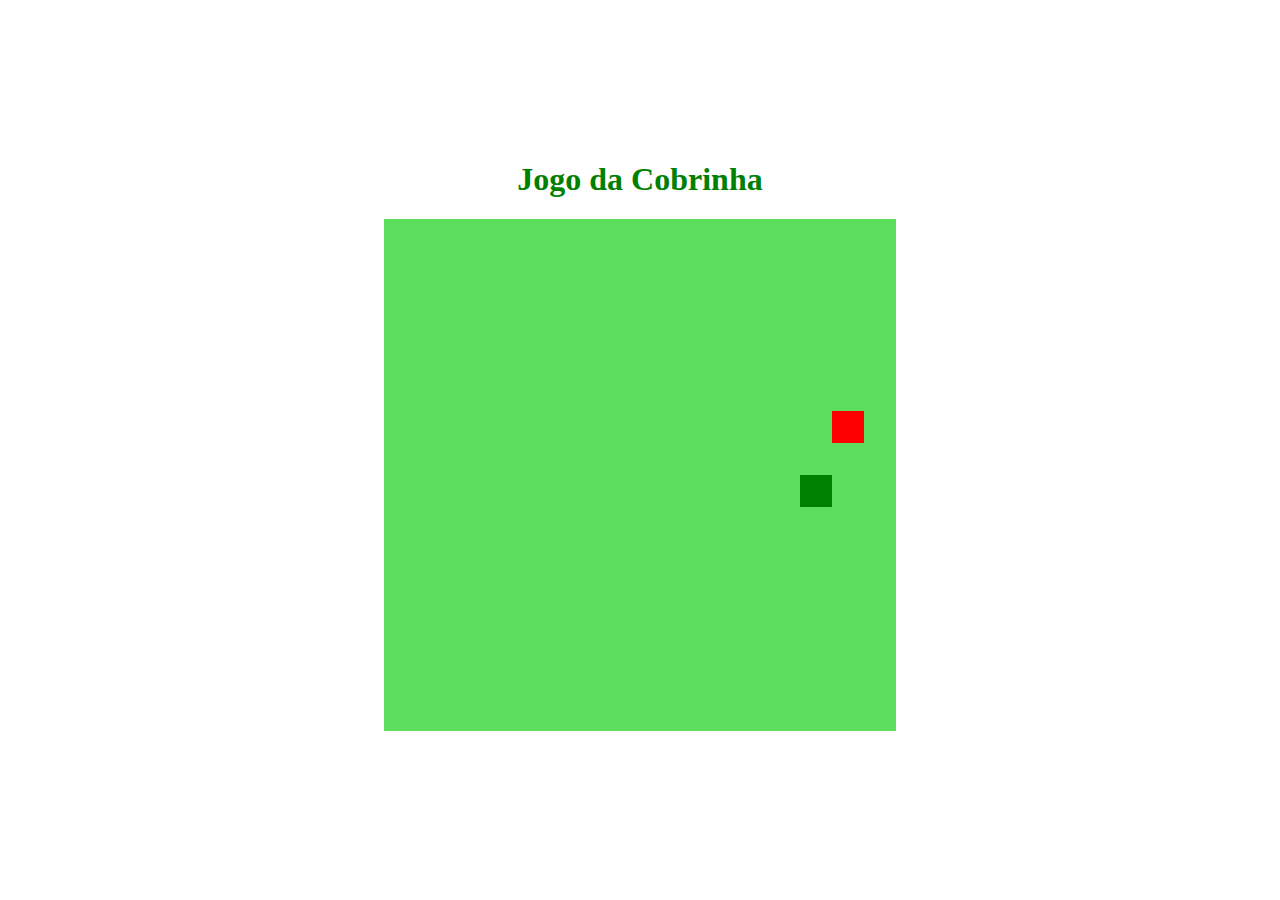
==== projeto_jogo_cobrinha_js/index.html @ f63b0e23 "desafios e jogo da cobrinha" ====
<!DOCTYPE html>
<html lang="pt-br">
    <head>
        <meta charset="UTF-8">
        <meta name="viewport" content="width=device-width, initial-scale=1.0">
        <meta http-equiv="X-UA-Compatible" content="ie=edge">
        <link rel="stylesheet" href="style.css">
        <script defer src="script.js"></script>
        <title>Jogo da Cobrinha</title>
    </head>
    <body>
        <h1>Jogo da Cobrinha</h1>
        <canvas id="snake" width="512" height="512"></canvas>
    </body>
</html>
---- projeto_jogo_cobrinha_js/style.css ----
body {
    height: 95vh;
    width: 95;
    display: flex; /* Define posicionamento */
    justify-content: center; /* Alinha horizontamente no meio*/
    align-items: center; /* Alinha verticalmente no meio*/
    flex-direction: column; /* Muda a direção do flex para coluna*/
    color: green;
}
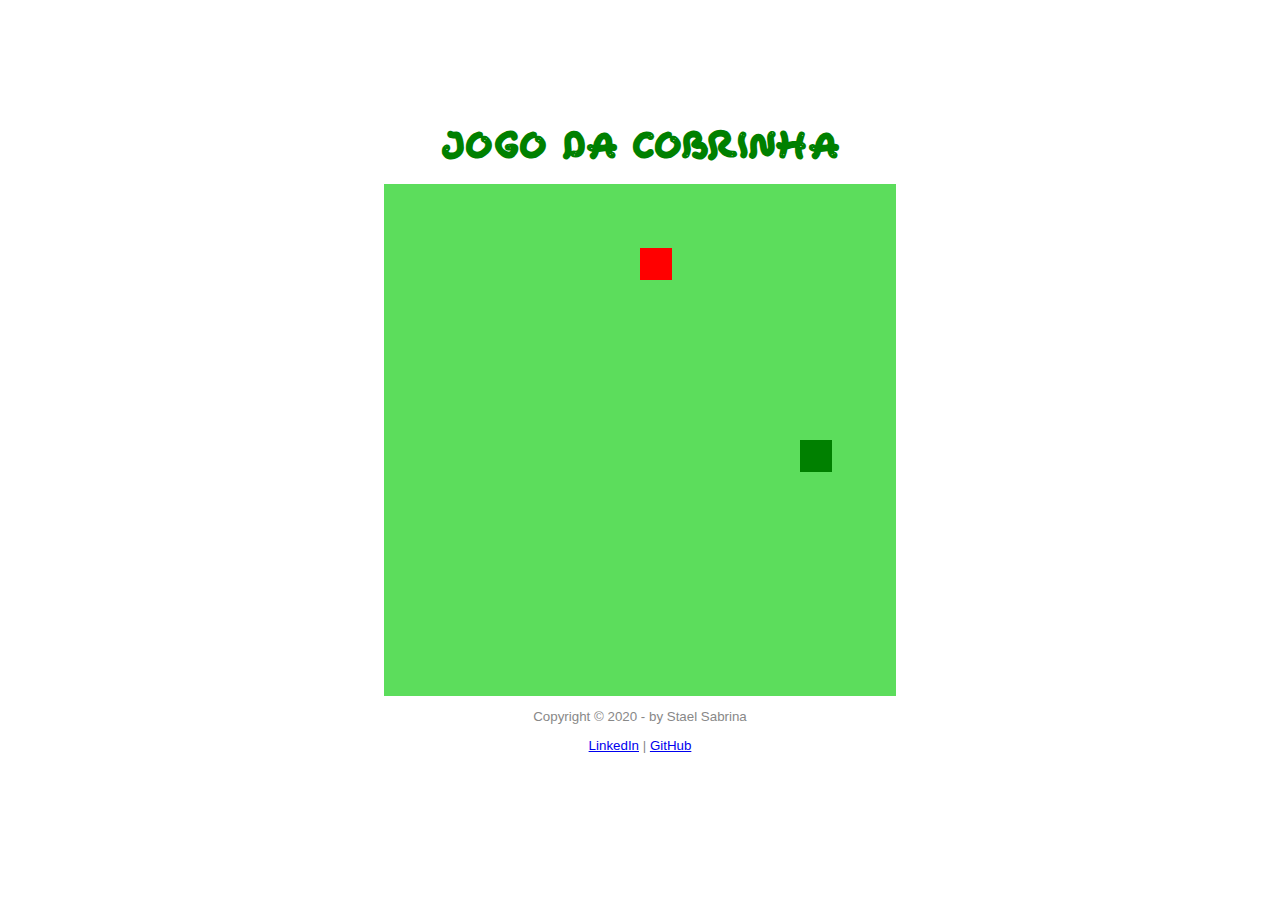
==== commit 3340acab: "update" ====
--- a/projeto_jogo_cobrinha_js/index.html
+++ b/projeto_jogo_cobrinha_js/index.html
@@ -11,5 +11,9 @@
     <body>
         <h1>Jogo da Cobrinha</h1>
         <canvas id="snake" width="512" height="512"></canvas>
+	<footer id="rodape">
+		<p>Copyright &copy; 2020 - by Stael Sabrina<br></p>
+		<p><a href="http://www.linkedin.com/in/staelsabrina" target="_blank">LinkedIn</a> | <a href="http://www.github.com/staelsabrina" target="_blank">GitHub</a></p>
+	</footer>
     </body>
-</html>+</html>
--- a/projeto_jogo_cobrinha_js/style.css
+++ b/projeto_jogo_cobrinha_js/style.css
@@ -1,3 +1,8 @@
+@font-face{
+    font-family: 'Cobra';
+    src: url(SnakeChan.otf);
+}
+
 body {
     height: 95vh;
     width: 95;
@@ -6,4 +11,20 @@
     align-items: center; /* Alinha verticalmente no meio*/
     flex-direction: column; /* Muda a direção do flex para coluna*/
     color: green;
+    font-family: 'Cobra';
 }
+
+footer#rodape {
+    font-family: 'Arial', sans-serif;
+    clear:both;
+}
+
+footer#rodape p{
+    text-align: center;
+    font-size: 10pt;
+    color: #888888;
+}
+
+footer#rodape p#cr {
+    margin-bottom: -10px;
+}
